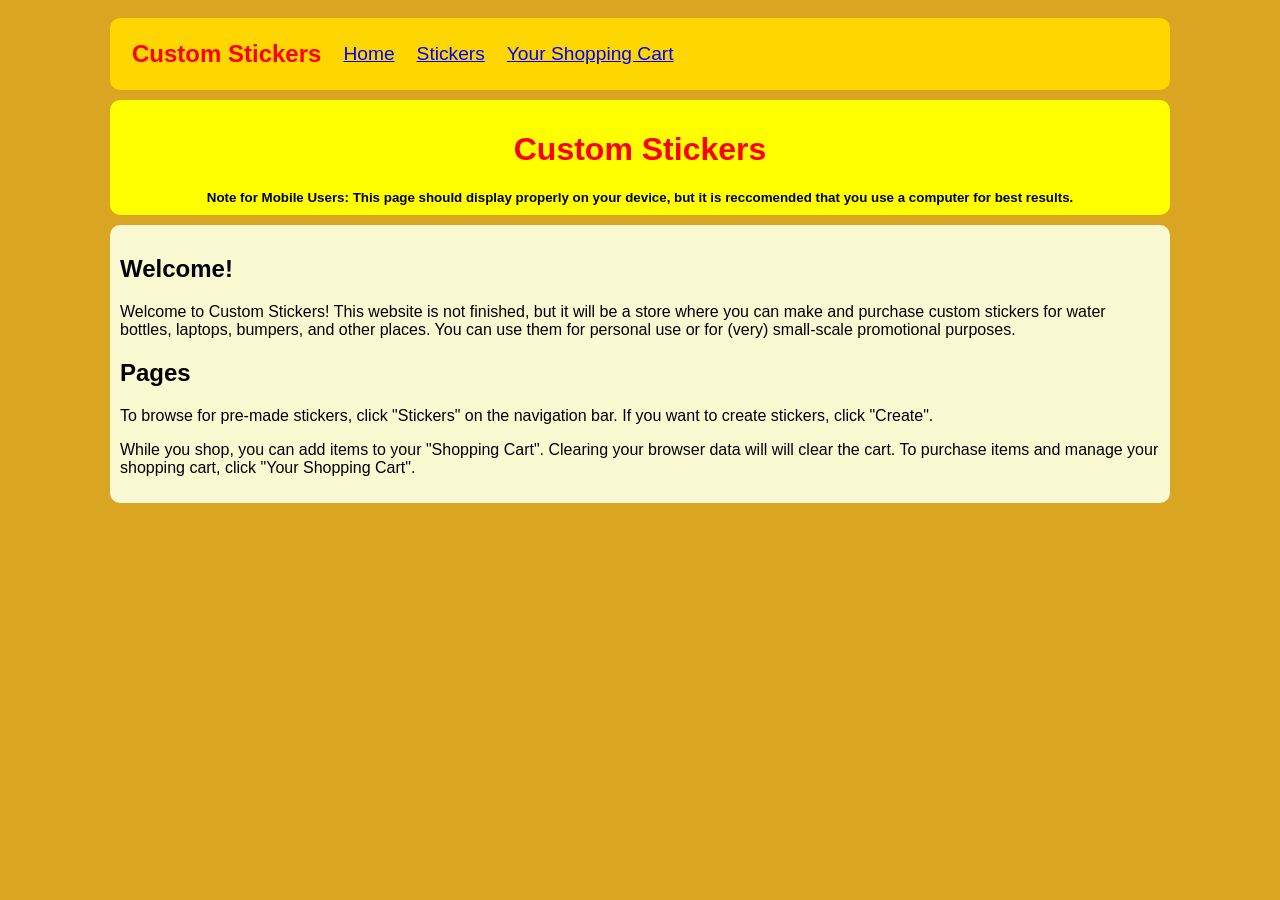
==== index.html @ 8a6ce2e8 "Add initial Custom Stickers site Add a basic landing page (index.html) and stylesheet (styles.css) f" ====
<html>
    <head>
        <title>Custom Stickers</title>
        <link rel="stylesheet" href="styles.css">
        <meta name="viewport" content="width=device-width, initial-scale=1.0">
    </head>
    <body>
        <nav>
            <table>
                <tbody>
                    <tr>
                        <td style="color: red; font-weight: bolder; font-size: 1.5rem;">
                            Custom Stickers
                        </td>
                        <td>
                            <a href="#">Home</a>
                        </td>
                        <td>
                            <a href="#">Stickers</a>
                        </td>
                        <td>
                            <a href="#">Your Shopping Cart</a>
                        </td>
                    </tr>
                </tbody>
            </table>
        </nav>
        <header>
            <h1>Custom Stickers</h1>
            <small>
                <strong>
                    Note for Mobile Users: This page should display properly on your device, but it is reccomended that you use a computer for best results.
                </strong>
            </small>
        </header>
        <main>
            <h2>Welcome!</h2>
            <p>
                Welcome to Custom Stickers! This website is not finished, but it will be a store where you can make and purchase custom stickers for water bottles, laptops, bumpers, and other places. You can use them for personal use or for (very) small-scale promotional purposes.
            </p>
            <h2>Pages</h2>
            <p>
                To browse for pre-made stickers, click "Stickers" on the navigation bar. If you want to create stickers, click "Create".
            </p>
            <p>
                While you shop, you can add items to your "Shopping Cart". Clearing your browser data will will clear the cart. To purchase items and manage your shopping cart, click "Your Shopping Cart".
            </p>
        </main>
    </body>
</html>
---- styles.css ----
body {
    font-family: sans-serif;
    background-color: goldenrod;
    padding: 10px;
}
nav {
    background-color: gold;
    padding: 10px;
    border-radius: 10px;
    max-width: 65rem;
    margin: auto;
}
nav table {
    font-size: 1.2rem;
}
nav table td {
    padding: 10px;
    align-content: center;
}
header {
    text-align: center;
    background-color: yellow;
    margin: 10px;
    padding: 10px;
    border-radius: 10px;
    max-width: 65rem;
    margin: auto;
    margin-top: 10px;
}
header h1 {
    color: red;
}
main {
    background-color: lightgoldenrodyellow;
    padding: 10px;
    border-radius: 10px;
    max-width: 65rem;
    margin: auto;
    margin-top: 10px;
}
a {
    color: blue;
    text-decoration: underline;
}
a:hover {
    text-decoration: none;
}
a:active {
    color: red;
    text-decoration: underline;
    text-decoration-style: wavy;
}
a:visited {
    color: rebeccapurple;
}
nav a:visited {
    color: blue;
}
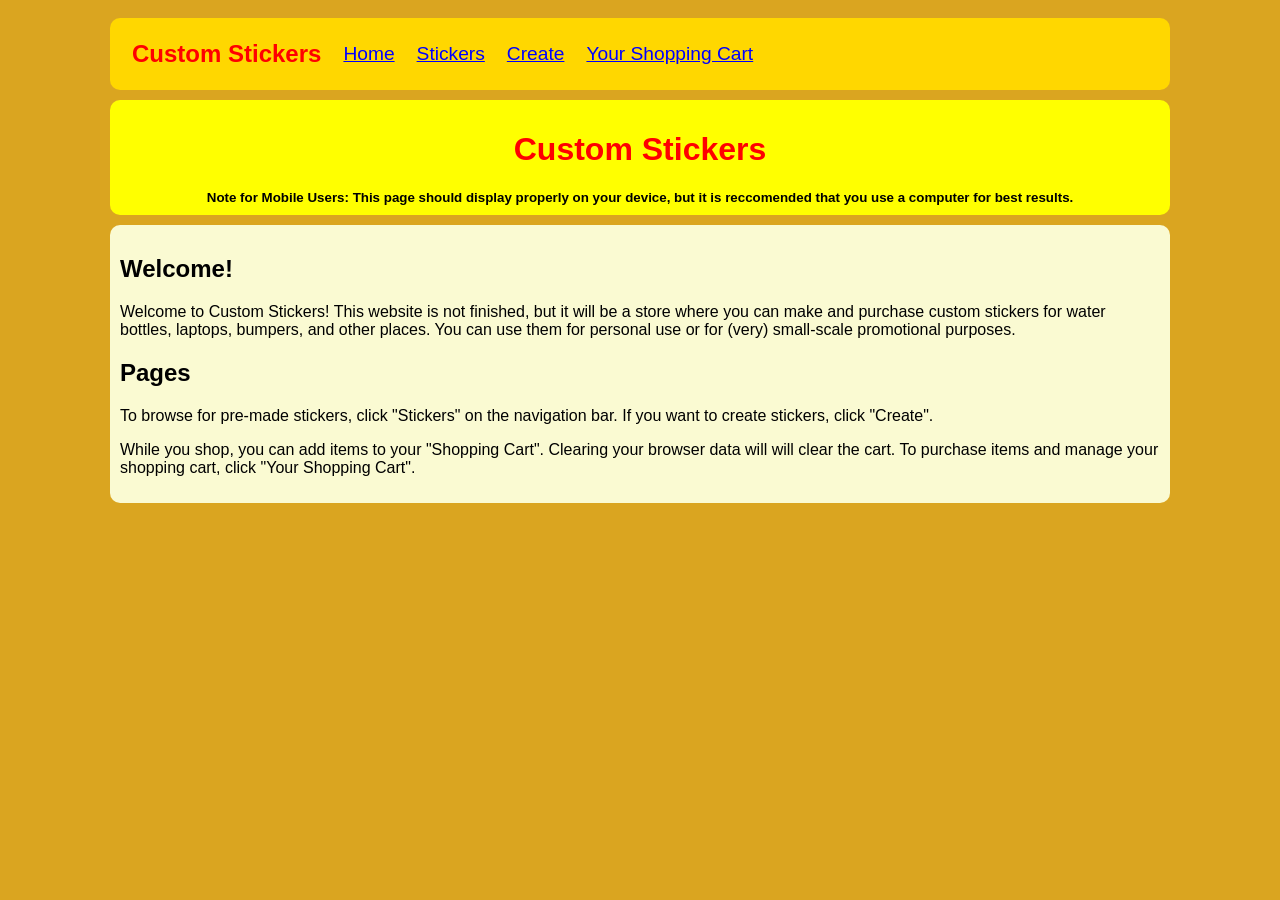
==== commit 86ac161c: "Add create, stickers, cart pages; update styles Add skeleton pages for create, stickers, and cart wi" ====
--- a/index.html
+++ b/index.html
@@ -1,6 +1,6 @@
 <html>
     <head>
-        <title>Custom Stickers</title>
+        <title>Home -- Custom Stickers</title>
         <link rel="stylesheet" href="styles.css">
         <meta name="viewport" content="width=device-width, initial-scale=1.0">
     </head>
@@ -9,17 +9,20 @@
             <table>
                 <tbody>
                     <tr>
-                        <td style="color: red; font-weight: bolder; font-size: 1.5rem;">
+                        <td class="logo">
                             Custom Stickers
                         </td>
                         <td>
-                            <a href="#">Home</a>
+                            <a href=".">Home</a>
                         </td>
                         <td>
-                            <a href="#">Stickers</a>
+                            <a href="stickers">Stickers</a>
                         </td>
                         <td>
-                            <a href="#">Your Shopping Cart</a>
+                            <a href="create">Create</a>
+                        </td>
+                        <td>
+                            <a href="cart">Your Shopping Cart</a>
                         </td>
                     </tr>
                 </tbody>
@@ -47,4 +50,4 @@
             </p>
         </main>
     </body>
-</html>+</html>
--- a/styles.css
+++ b/styles.css
@@ -55,4 +55,9 @@
 }
 nav a:visited {
     color: blue;
-}+}
+.logo {
+    color: red;
+    font-weight: bolder;
+    font-size: 1.5rem;
+}
